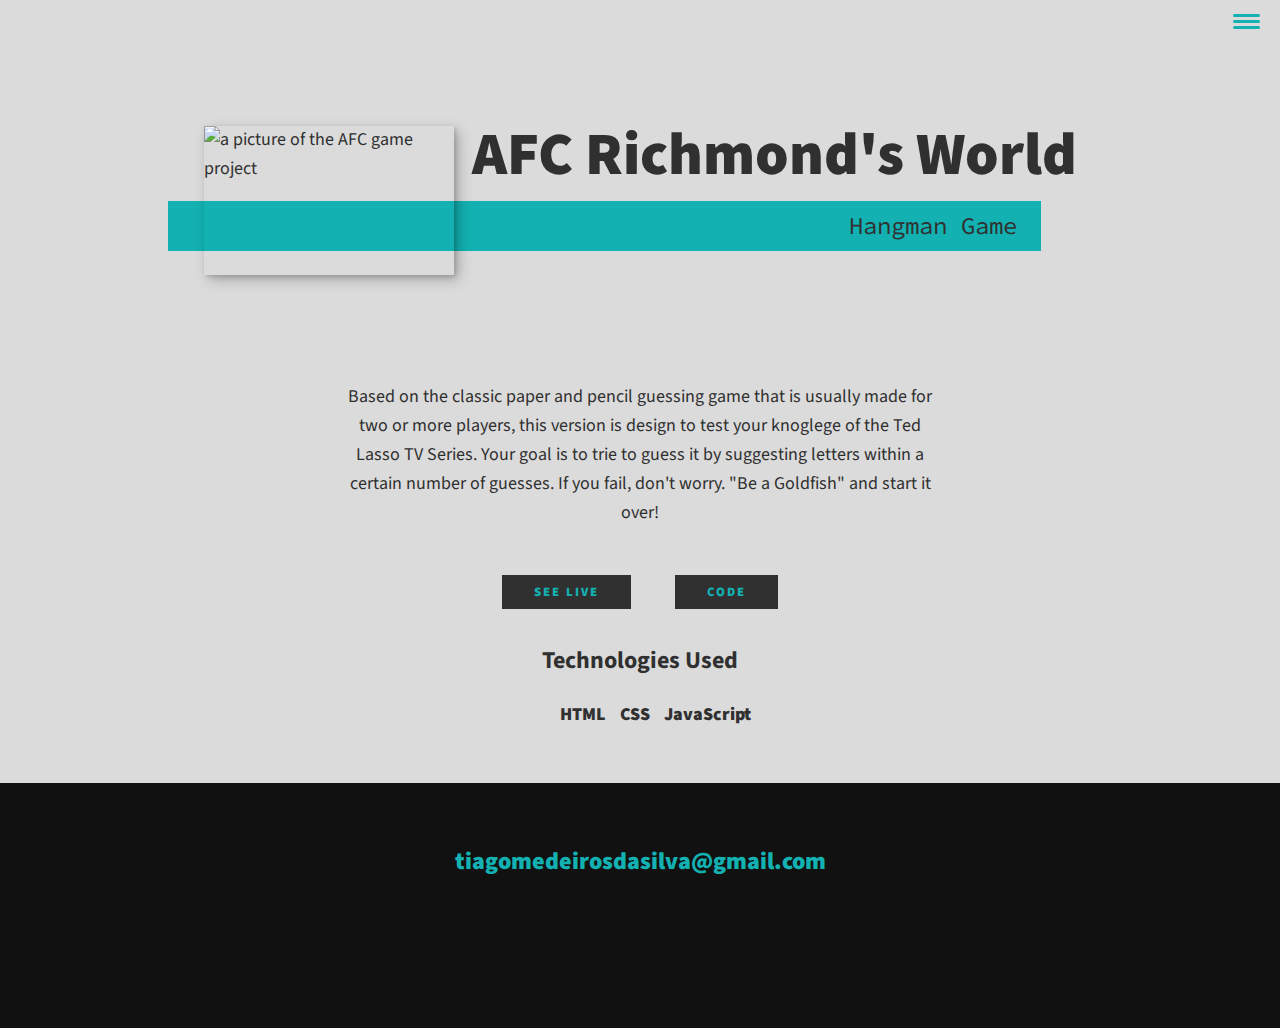
==== afc.html @ 2c80e48f "first commit" ====
<!DOCTYPE html>
<html lang="en">
<head>
    <meta charset="UTF-8">
    <meta http-equiv="X-UA-Compatible" content="IE=edge">
    <meta name="viewport" content="width=device-width, initial-scale=1.0">
    <link rel="stylesheet" href="https://cdnjs.cloudflare.com/ajax/libs/normalize/7.0.0/normalize.min.css">
    <link rel="icon" href="/img/tmicon.png">
    <link href="https://fonts.googleapis.com/css?family=Source+Code+Pro:400,900|Source+Sans+Pro:300,900&display=swap" rel="stylesheet">
    <link rel="stylesheet" href="css/style.css">

    <script src="https://kit.fontawesome.com/e8a96e48ae.js" crossorigin="anonymous"></script>

    <title>Tiago Medeiros Portfolio Website</title>
</head>
<body>
    <header>
        <div class="logo">
            <img src="img/" alt="">
        </div>
        <button class="nav-toggle" aria-label="toggle navigation">
            <span class="hamburger"></span>
        </button>
        <nav class="nav">
            <ul class="nav__list">
                <li class="nav__item"><a href="index.html" class="nav__link">Home</a></li>
                <li class="nav__item"><a href="index.html#services" class="nav__link">Skills</a></li>
                <li class="nav__item"><a href="index.html#about" class="nav__link">About me</a></li>
                <li class="nav__item"><a href="index.html#work" class="nav__link">My Work</a></li>
            </ul>
        </nav>
    </header>

    <section class="intro">
        <h2 class="section__title section__title--intro"><strong>AFC Richmond's World</strong></h2>
        <p class="section__subtitle section__subtitle--intro">Hangman Game</p>
        <img src="img/afcdetail.png" alt="a picture of the AFC game project" class="intro__img"> 
    </section>
    
    <div class="portfolio-item-individual">
        
            <p>            
                Based on the classic paper and pencil guessing game that is usually made for two or more players, this version is design to test your knoglege of the Ted Lasso TV Series. Your goal is to trie to guess it by suggesting letters within a certain number of guesses. If you fail, don't worry. "Be a Goldfish" and start it over!</p>
            


            <a href="https://tiagomedeirosds.github.io/Project-1/" class="btn btnLive" target="_blank">See Live</a>
            <a href="https://github.com/Tiagomedeirosds/Project-1" class="btn btnCode" target="_blank">Code</a>

            <h3>Technologies Used</h3>
            <ul class="techList">
                
                <li>HTML</li>
                <li>CSS</li>
                <li>JavaScript</li> 
                  
            </ul>
        <img src="img/afcdetail.png" alt="">
       
        

    </div>



    

     <!-- footer -->
     <footer class="footer">
         <a href="mailto:tiagomedeirosdasilva@gmail.com" class="footer__link">tiagomedeirosdasilva@gmail.com</a>
         <ul class="social-list">
             <li class="social-list__item"><a class="social-list__link" href="mailto:tiagomedeirosdasilva@gmail.com"> <i class="fas fa-envelope"></i> </a></li>
             <li class="social-list__item"><a class="social-list__link" href="https://www.linkedin.com/in/tiagomedeirosds/"> <i class="fab fa-linkedin-in"></i>

             </a></li>
             <li class="social-list__item"><a class="social-list__link" href="https://github.com/Tiagomedeirosds"><i class="fab fa-github"></i></a></li>

             


         </ul>
     </footer>



    <script src="js/index.js"></script>
</body>
</html>
---- css/style.css ----
*,
*::before,
*::after {
    box-sizing: border-box;
}



:root {
    --ff-primary: 'Source Sans Pro', sans-seriff;
    --ff-secondary: 'Source Code Pro', monospace;

    --fw-reg: 300;
    --fw-bold: 900;

    --clr-light: rgb(255, 255, 255);
    --clr-dark: #303030;
    --clr-accent: #13b1b1;
    --clr-clear: rgb(219, 219, 219);

    --fs-h1: 3rem;
    --fs-h2: 2.25rem;
    --fs-h3: 1.25rem;
    --fs-body: 1rem;

    --bs: 0.25em 0.25em .75em rgba(0,0,0,.25),
    0.125em 0.125em 0.25em rgba(0,0,0,.15);

}

@media (min-width: 800px) {
    :root {
        --fs-h1: 4.5rem;
        --fs-h2: 3.75rem;
        --fs-h3: 1.5rem;
        --fs-body: 1.125rem;
    }
}

/* general styles */

html {
    scroll-behavior: smooth;
}


body {
    background: var(--clr-clear);
    color: var(--clr-dark);
    margin: 0;
    font-family: var(--ff-primary);
    font-size: var(--fs-body);
    line-height: 1.6;
}
section {
    padding: 5em 2em;
}

img {
    display: block;
    max-width: 100%;
}


strong {
    font-weight: var(--fw-bold);
    
}

:focus {
    outline: 3px solid var(--clr-accent);
    outline-offset: 3px;
}

.btn {
    
    display: inline-block;
    padding: .5em 2.5em;
    background-color: var(--clr-accent);
    color: var(--clr-dark);
    text-decoration: none;
    cursor: pointer;
    font-size: .8rem;
    text-transform: uppercase;
    letter-spacing: 2px;
    font-weight: var(--fw-bold);
    transition: transform 200ms ease-in-out;


}

.btn:hover {
    transform: scale(1.1);
}


h1,
h2,
h3 {
    line-height: 1;
    margin: 0;
}

h1 { 
    font-size: var(--fs-h1); }
h2 { font-size: var(--fs-h2) }
h3 { font-size: var(--fs-h3) }

.section__title {
    margin-bottom: .25em;

}

.section__title--intro {
    font-weight: var(--fw-reg);
    
}

.section__title--intro strong {
    display: block;
    
}

.section__subtitle {
    margin: 0;
    font-size: var(--fs-h3);
}

.section__subtitle--intro,
.section__subtitle--about {
    background: var(--clr-accent);
    padding: .25em 1em;
    font-family: var(--ff-secondary);
    margin-bottom: 1em;;
}

/* header */
header {
    display: flex;
    justify-content: space-between;
    padding: 1em;
}

.logo {
    max-width: 100px;

}
.nav {
    position: fixed;
    background: var(--clr-dark);
    color: var(--clr-light);
    top: 0;
    bottom: 0;
    left: 0;
    right: 0;
    z-index: 100;
    transform: translateX(100%);
    transition: transform 350ms cubic-bezier(.5, 0, .5, 1);
}

.nav__list {
    list-style: none;
    display: flex;
    height: 100%;
    flex-direction: column;
    justify-content: space-evenly;
    align-items: center;
    margin: 0;
    padding: 0;
}

.nav__link {
    color: inherit;
    font-weight: var(--fw-bold);
    font-size: var(--fs-h2);
    text-decoration: none;

}


.nav__link:hover {
    color: var(--clr-accent);

}

.hamburger {
    display: block;
    position: relative;
}

.hamburger,
.hamburger::before,
.hamburger::after {
    background: var(--clr-accent);
    width: 2em;
    height: 3px;
    border-radius: 1em;
    transition: transform 250ms ease-in-out;

}


.hamburger::before,
.hamburger::after {
    content: '';
    position: absolute;
    left: 0;
    right: 0;
    

}

.hamburger::before { top: 6px;}
.hamburger::after { bottom: 6px;}


.nav-toggle {
    padding: .5em;
    background: transparent;
    border: 0;
    cursor: pointer;
    position: absolute;
    right: 1em;
    top: 1em;
    z-index: 1000;

}

.nav-open .nav{
    transform: translateX(0);
}

.nav-open .nav-toggle {
    position: fixed;
}

.nav-open .hamburger {
    transform: rotate(.625turn);
}

.nav-open .hamburger::before {
    transform: rotate(90deg) translateX(-6px);

}

.nav-open .hamburger::after {
    opacity: 0;
}


/* intro section */


  




.intro {
    position: relative;
}

.intro__img {
    box-shadow: var(--bs); }
 

.section__subtitle--intro {
    display: inline-block;
}

@media (min-width: 600px) {
    .intro {
        display: grid;
        width: min-content;
        margin: 0 auto;
        grid-column-gap: 1em;
        grid-template-areas: 
        "img title"
        "img subtitle";
        grid-template-columns: min-content max-content;
    }  

    .intro__img {
        
        grid-area: img;
        min-width: 250px;
        position: relative;
        z-index: 2;
        
    }

    .section__subtitle--intro {
        align-self: start;
        grid-column: -1 / 1;
        grid-row: 2;
        text-align: right;
        position: relative;
        left: -1.5em;
        width: calc(100% = 1.5em);
        

    }


}

.my-services {
    background-color: var(--clr-dark);
    background-image: url(../img/laptop.jpeg);
    background-blend-mode: multiply;
    color: var(--clr-light);
    background-size: cover;
    text-align: center;
    padding: 2em;
   


}

.section__title--services {
    color: var(--clr-accent);
    position: relative;
}

.section__title--services::after {
    content: '';
    display: block;
    width: 25%;
    height: 1px;
    margin: 0.5em auto 1em;
    background: var(--clr-light);
    opacity: 0.25;


}

.services {
    display: flex;
    /* margin-bottom: 4em; */
}

.service {
    max-width: 600px;
    margin: 0 auto;
    display: grid;
    grid-template-rows: repeat(4, 60px);
    grid-template-columns: repeat(4, 1fr);
    grid-row-gap:    60px;
    grid-column-gap: 8rem;

    
}

.service div {
    display: flex;
    flex-direction: column;
    
    width: 50px;
    justify-content: center;
    align-items: center;

}
.service div img {
    margin: 0 auto;
    width: 100%;
   
}
.service div p {
    margin: 0 ;
}





@media (max-width: 800px) {
    .services {
        display: flex;


        max-width: 1000px;
        margin-left: auto;
        margin-right: auto;


    }
    .service + .service {
        margin-left: 2em;
    }

    .service {
        max-width: 1000px;
        margin: 0 auto;
        
        display: grid;
        grid-template-rows: repeat(4, 60px);
        grid-template-columns: repeat(3, 1fr);
        grid-row-gap:    60px;
        grid-column-gap: 5rem;
        padding-bottom: 50px;
    
    }


}

@media (max-width: 600px) {
    .service div {
        width: 30px;
    }



}


.about-me {
    max-width: 1000px;
    margin: 0 auto;

}
.about-me__img {
    box-shadow: var(--bs);
}

@media (min-width: 600px) {
    .about-me {
        display: grid;
        grid-template-columns: 1fr 250px;
        grid-template-areas: 
        "title img"
        "subtitle img"
        "text img";
        grid-column-gap: 2em;
    }

    .section__title--about {
        grid-area: title;
    }

    .section__subtitle--about {
        grid-column: 1 / -1;
        grid-row: 2;
        position: relative;
        left: -1em;
        width: calc(100% + 2em);
        padding-left: 1em;
        padding-right: calc(200px + 4em);

    }
    

    .about-me__img {
        grid-area: img;
        position: relative;
        z-index: 2;
    }

}

/* my Work */
.my-work {
    background-color: var(--clr-dark);
    color: var(--clr-light);
    text-align: center;

}

.section__subtitle--work {
    color: var(--clr-accent);
    font-weight: var(--fw-bold);
    margin-bottom: 2em;
}

.portfolio {
    display: grid;
    grid-template-columns: repeat(auto-fit, minmax(300px, 1fr));

}

.portfolio__item {
    background: var(--clr-accent);
    overflow: hidden;
    
}

.portfolio__img {
    transition: transform 750ms cubic-bezier(.5, 0, .5, 1),
    opacity 250ms linear;
}

.portfolio__item:focus {
    position: relative;
    z-index: 2;
}


.portfolio__img:hover,
.portfolio__item:focus .portfolio__img {
        transform: scale(1.2);
        opacity: .75;

}









.my-work h2 {
    margin-bottom: 1em;
}

/* footer */
.footer {
background: #111;
color: var(--clr-accent);
text-align: center;
padding: 2.5em 0;
font-size: var(--fs-h3);
}

.footer a { 
    color: inherit; 
    text-decoration: none;
    
}

.footer__link {
    
    font-weight: var(--fw-bold);
}

.footer__link:hover,
.social-list__link:hover {
    opacity: .7;
}

.footer__link:hover {
    text-decoration: underline;
}

.social-list {
    list-style: none;
    display: flex;
    justify-content: center;
    margin: 2em 0 0;
    padding: 0;

}

.social-list__item {
    margin: 0 .5em;

}
.social-list__link {
    padding: .5em;
}


/* individual portfolio item */

.portfolio-item-individual {
    padding: 0 2em 2em;
    max-width: 1000px;
    margin: 0 auto;
    justify-content: center;
    text-align: center;

}

.portfolio-item-individual p {
    
    max-width: 600px;
    margin-left: auto;
    margin-right: auto;
  

}


.btnLive,
.btnCode {
    display: inline-block;
    margin-right: 20px;
    margin-left: 20px;
    margin-bottom: 40px;
    margin-top: 30px;
    padding: .5em 2.5em;
    background-color: var(--clr-dark);
    color: var(--clr-accent);
    text-decoration: none;
    cursor: pointer;
    font-size: .8rem;
    text-transform: uppercase;
    letter-spacing: 2px;
    font-weight: var(--fw-bold);
    transition: transform 200ms ease-in-out;
    
    


}

.techList li{
    display: inline-block;
    margin-right: 10px;
    margin-top: 10px;
    font-weight: var(--fw-bold);
}
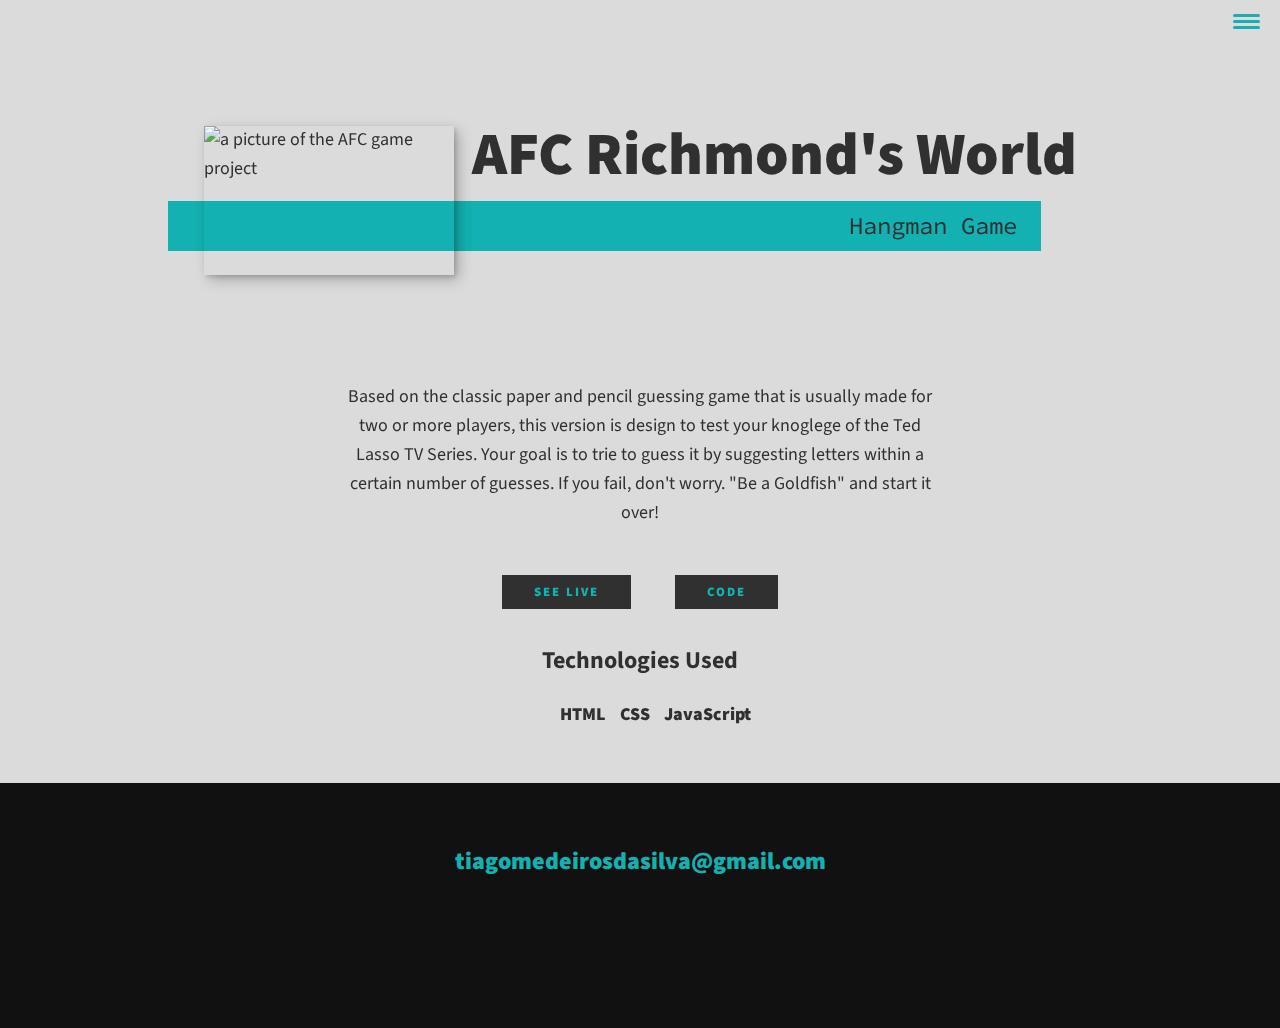
==== commit c5c17020: "added scroll reveal effect" ====
--- a/afc.html
+++ b/afc.html
@@ -15,9 +15,7 @@
 </head>
 <body>
     <header>
-        <div class="logo">
-            <img src="img/" alt="">
-        </div>
+        
         <button class="nav-toggle" aria-label="toggle navigation">
             <span class="hamburger"></span>
         </button>
@@ -82,7 +80,7 @@
      </footer>
 
 
-
+    <script src="js/scrollreveal.min.js"></script> 
     <script src="js/index.js"></script>
 </body>
 </html>--- a/css/style.css
+++ b/css/style.css
@@ -258,6 +258,8 @@
 
 .intro {
     position: relative;
+    
+    
 }
 
 .intro__img {
@@ -475,6 +477,7 @@
 .portfolio {
     display: grid;
     grid-template-columns: repeat(auto-fit, minmax(300px, 1fr));
+    
 
 }
 
@@ -484,9 +487,33 @@
     
 }
 
+.emailportfolio__item {
+    background: white;
+    overflow: hidden;
+    
+}
+
+.emailTitle {
+    padding-bottom: 20px;
+}
+.emailInfo {
+    padding-bottom: 30px;
+    font-size: 1.2rem;
+
+}
+.email {
+    padding-top: 0;
+}
+
+
+
+
 .portfolio__img {
+    
     transition: transform 750ms cubic-bezier(.5, 0, .5, 1),
     opacity 250ms linear;
+    
+    
 }
 
 .portfolio__item:focus {
@@ -612,3 +639,8 @@
     font-weight: var(--fw-bold);
 }
 
+
+
+
+
+
